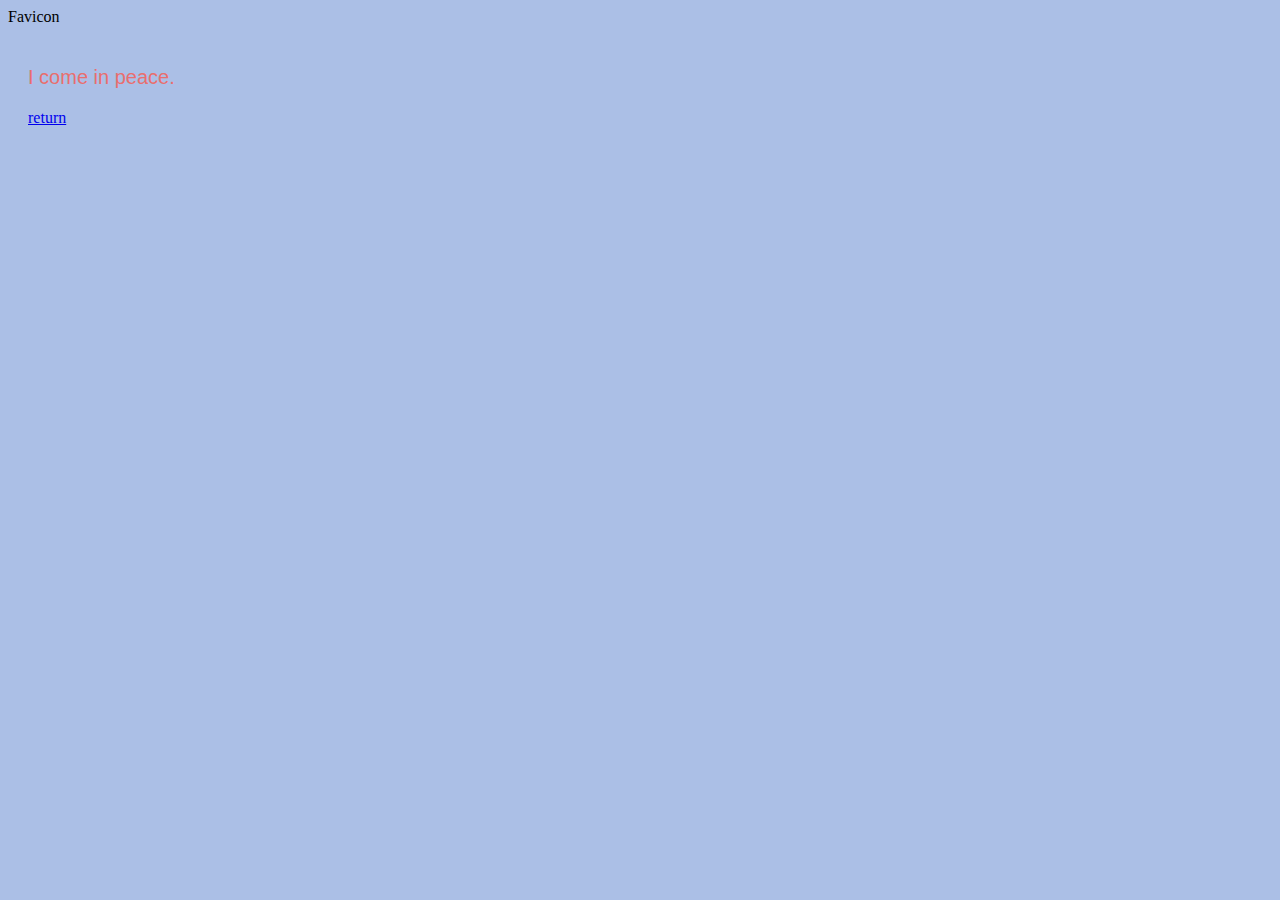
==== index2.html @ 402d0859 "kuromi image added" ====
<!DOCTYPE html>
<!-- ICS2O-Unit1-05-HTML-Favicon -->
<html lang="en-ca">

<head>
  <meta charset="utf-8" />
  <meta name="description" content="My second webpage, with a favicon" />
  <meta name="keywords" content="mths, icd2o" />
  <meta name="author" content="Joyce Nkengbeza" />
  <meta name="viewport" content="width=device-width, initial-scale=1.0" />
  <link rel="stylesheet" href="./css/style.css" />
  <link rel="stylesheet" href="https://fonts.googleapis.com/icon?family=Material+Icons" />
  <link rel="stylesheet" href="https://code.getmdl.io/1.3.0/material.indigo-pink.min.css" />
  <link rel="apple-touch-icon" sizes="180x180" href="./apple-touch-icon.png" />
  <link rel="icon" type="image/png" sizes="32x32" href="./favicon-32x32.png" />
  <link rel="icon" type="image/png" sizes="16x16" href="./favicon-16x16.png" />
  <link rel="manifest" href="./site.webmanifest" />
  <title>My second webpage, with a favicon</title>
</head>

<body>
  <script defer src="https://code.getmdl.io/1.3.0/material.min.js"></script>
  <div class="mdl-layout mdl-js-layout mdl-layout--fixed-header">
    <header class="mdl-layout__header">
      <div class="mdl-layout__header-row">
        <span class="mdl-layout-title">Favicon</span>
      </div>
    </header>
    <main class="mdl-layout__content">
      <div class="page-content">
        <div id="hello-world">
          <p>I come in peace.</p>
        </div>
      </div>
      <p>
        <a href="./index.html">return</a>
      </p>
    </main>
  </div>
</body>

</html>
---- css/style.css ----
/* Created by: Joyce
* Created on: Feb 2025
* This file contains the CSS for index.html
*/

.mdl-layout__header-row {
  justify-content: center;
  padding: 0;
}

.mdl-layout__content {
  padding-left: 15pt;
  padding-right: 15pt;
  padding-top: 15pt;
}

.mdl-textfield__error {
  color: rgb(81, 158, 81);
}

.page-content {
  color: rgb(233, 110, 110);
  font-family: Helvetica, Arial, sans-serif;
  font-size: 1.25rem;
}

body {
  background-color: rgb(171, 191, 230);
}
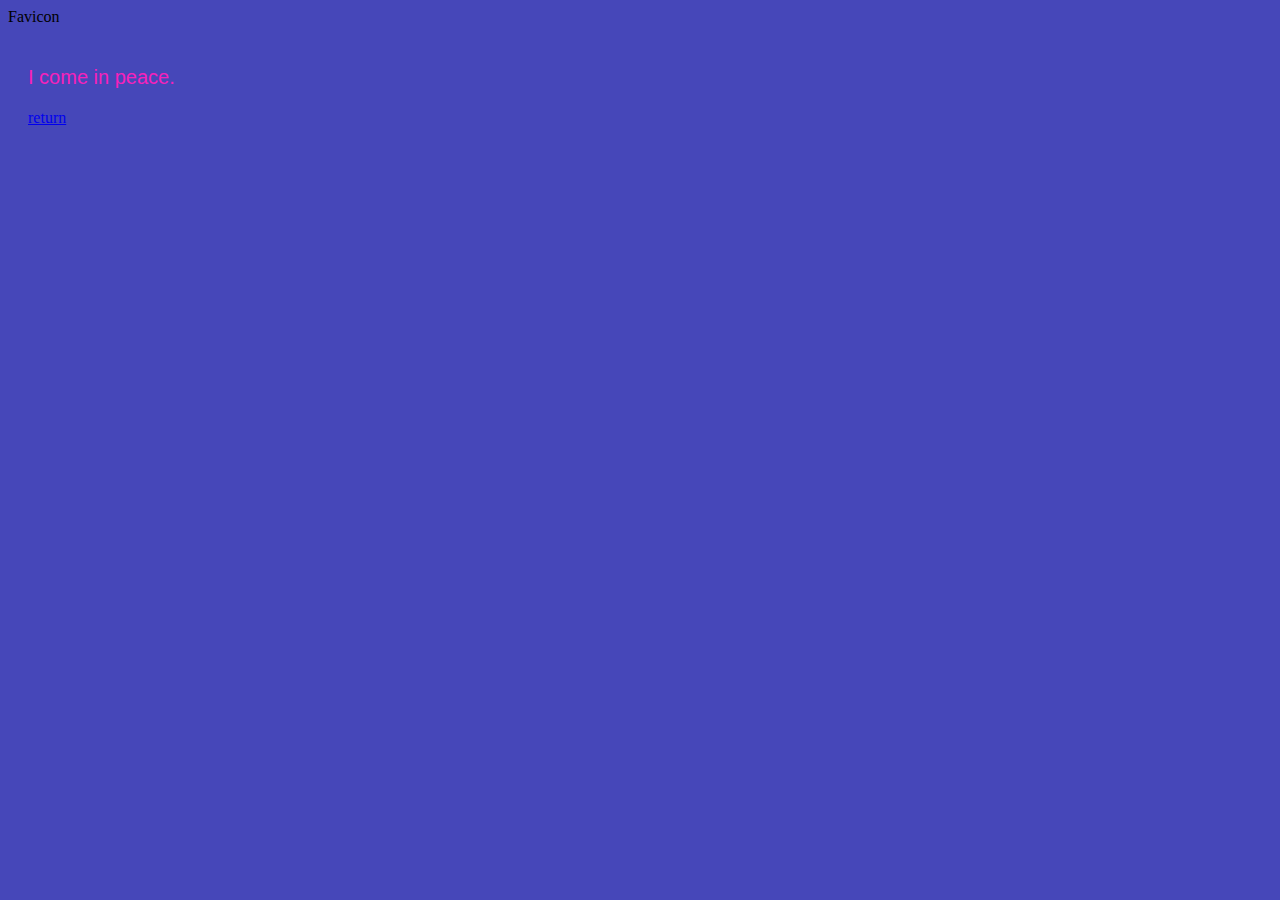
==== commit 7b211882: "linked style2" ====
--- a/index2.html
+++ b/index2.html
@@ -8,9 +8,9 @@
   <meta name="keywords" content="mths, icd2o" />
   <meta name="author" content="Joyce Nkengbeza" />
   <meta name="viewport" content="width=device-width, initial-scale=1.0" />
-  <link rel="stylesheet" href="./css/style.css" />
+  <link rel="stylesheet" href="./css/style2.css" />
   <link rel="stylesheet" href="https://fonts.googleapis.com/icon?family=Material+Icons" />
-  <link rel="stylesheet" href="https://code.getmdl.io/1.3.0/material.indigo-pink.min.css" />
+  <link rel="stylesheet" href="https://code.getmdl.io/1.3.0/material.deep_purple-purple.min.css" />
   <link rel="apple-touch-icon" sizes="180x180" href="./apple-touch-icon.png" />
   <link rel="icon" type="image/png" sizes="32x32" href="./favicon-32x32.png" />
   <link rel="icon" type="image/png" sizes="16x16" href="./favicon-16x16.png" />
--- a/css/style2.css
+++ b/css/style2.css
@@ -0,0 +1,29 @@
+/* Created by: Joyce
+* Created on: Feb 2025
+* This file contains the CSS for index.html
+*/
+
+.mdl-layout__header-row {
+  justify-content: center;
+  padding: 0;
+}
+
+.mdl-layout__content {
+  padding-left: 15pt;
+  padding-right: 15pt;
+  padding-top: 15pt;
+}
+
+.mdl-textfield__error {
+  color: rgb(227, 17, 17);
+}
+
+.page-content {
+  color: rgb(247, 33, 187);
+  font-family: Helvetica, Arial, sans-serif;
+  font-size: 1.25rem;
+}
+
+body {
+  background-color: rgb(70, 71, 185);
+}